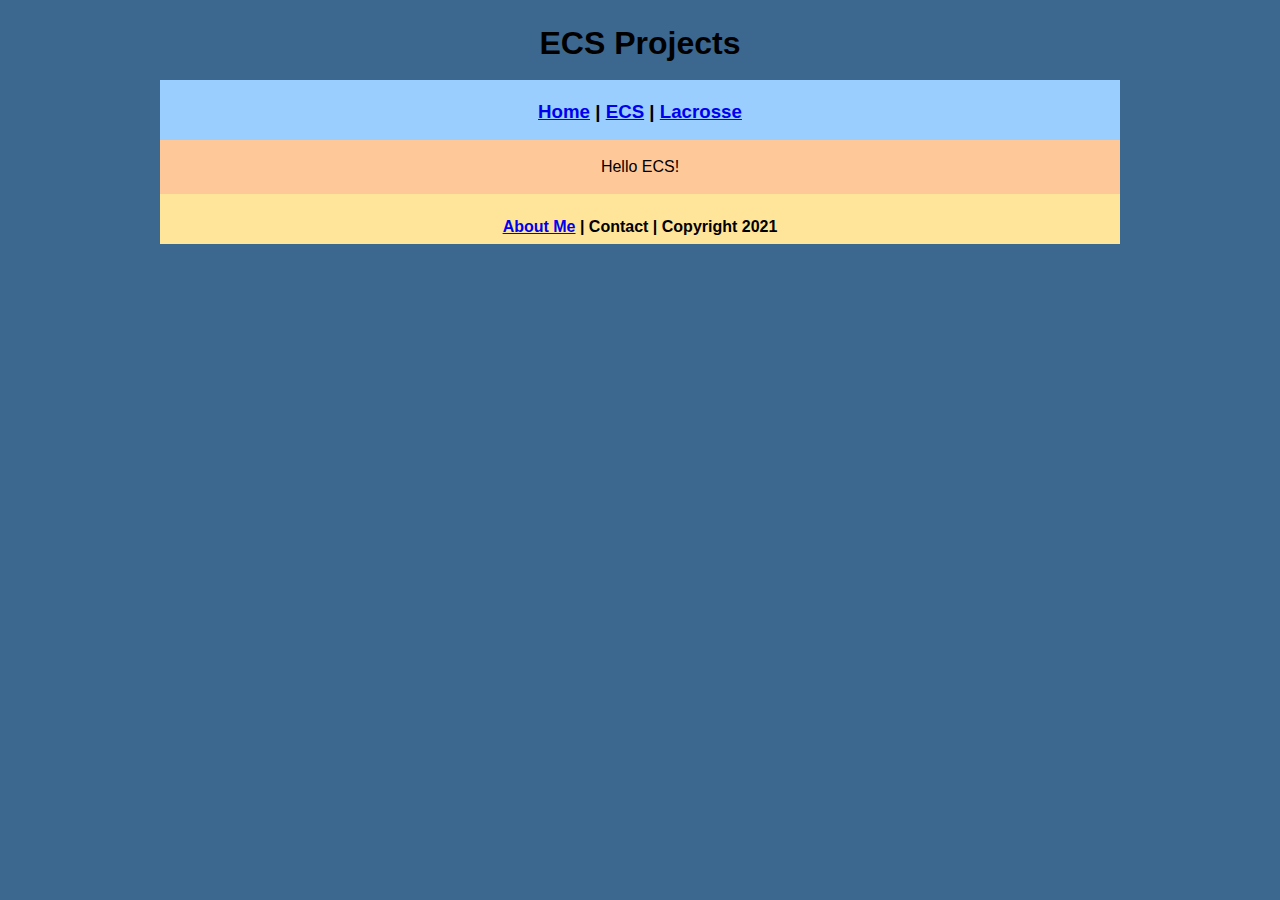
==== ecs/index.html @ b250fe01 "Update index.html" ====
<!DOCTYPE html>
<html class="homePage">
   <head>
      <!-- This is a comment! Text here will be ignored by the browser. -->
      <meta charset="UTF-8">
      <title>ECS Projects</title>
      <link href="../myCSS.css" rel="stylesheet" type="text/css">
   </head>
   <body>
      <div class="container">
         <div class="header">
            <h1>ECS Projects</h1>
         </div>
         <div class="nav">
            <h3> <a href="../index.html">Home</a> | <a href="index.html">ECS</a> | <a href="../lacrosse/index.html">Lacrosse</a> </h3>
         </div>
         <div class="content">
            <p>Hello ECS!</p>
         </div>
         <div class="footer">
            <h4> <a href="../aboutme.html">About Me</a> | Contact | Copyright 2021</h4>
         </div>
      </div>
   </body>
</html>
---- myCSS.css ----
@charset "UTF-8";
/* This is a comment! Text here will be ignored by the browser. */
body {
margin: 0 auto; font: 100%/1.4 Verdana, Arial, Helvetica, sans-serif;
}
.homePage {
background: #3C678F;
}
.container {
width: 960px;
margin: 0 auto;
}
.header {
background: #3C678F;
text-align: center;
margin: 0px;
padding: 5;
float: left;
width: 100%;
height: 80px;
}
.nav {
background: #99CEFF;
margin: 0px;
padding: 5;
float: left;
width: 100%;
height: 60px;
text-align: center;
}
.content {
background: #FFC899;
margin: 0px;
float: left;
width: 100%;
text-align: center;
}
.footer {
background: #FFE599;
margin: 0px;
float: left;
width: 100%;
height: 50px;
text-align: center;
}
a:link {
     color: ##4E7BFF;
}
a:visited {
     color: #FEFFFD;
}
a:hover, a:active, a:focus { 
     text-decoration: underline;
}
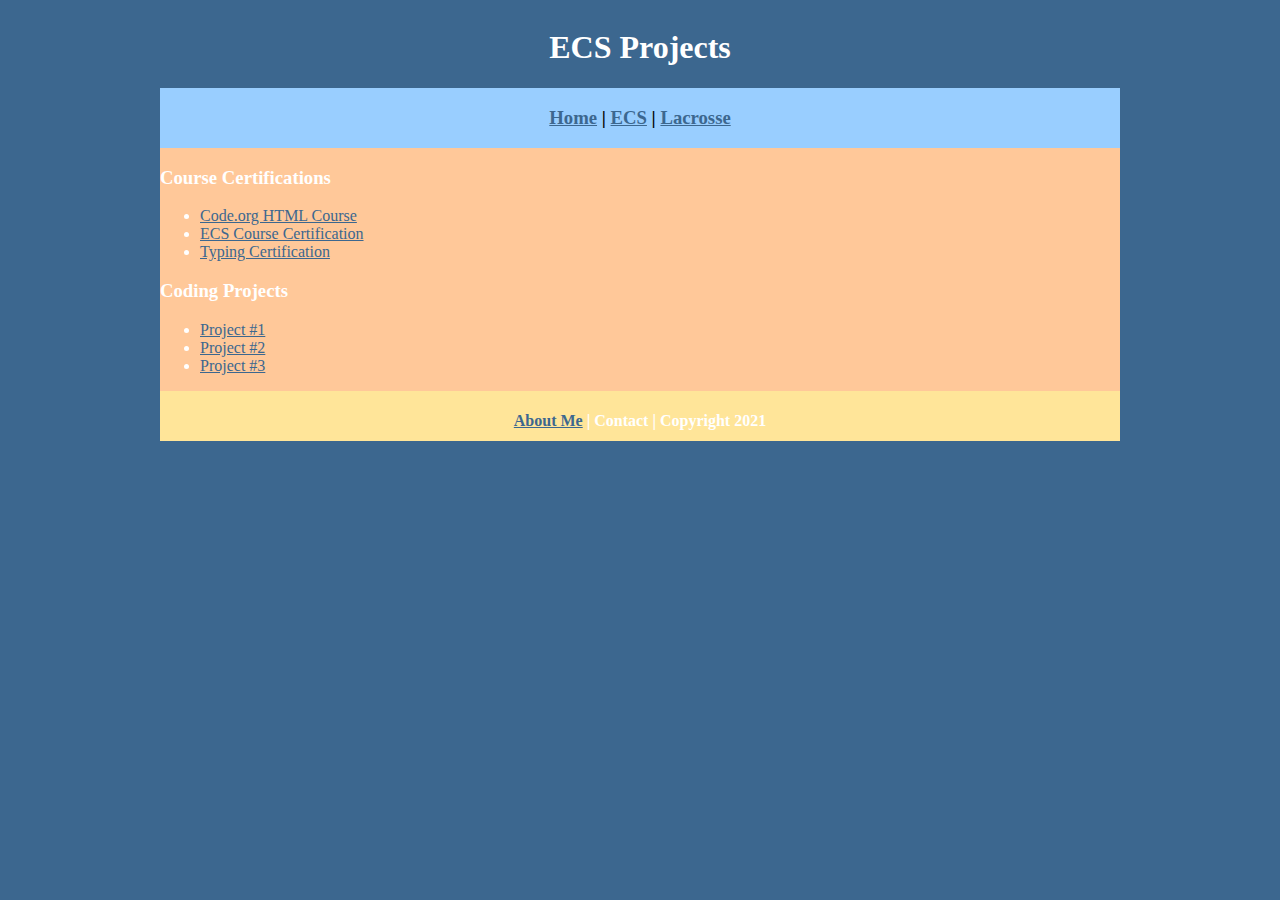
==== commit f8857715: "Update index.html" ====
--- a/ecs/index.html
+++ b/ecs/index.html
@@ -15,7 +15,18 @@
             <h3> <a href="../index.html">Home</a> | <a href="index.html">ECS</a> | <a href="../lacrosse/index.html">Lacrosse</a> </h3>
          </div>
          <div class="content">
-            <p>Hello ECS!</p>
+            <h3> Course Certifications</h3>
+            <ul>
+               <li><a href="#">Code.org HTML Course</a></li>
+               <li><a href="#">ECS Course Certification</a></li>
+               <li><a href="#">Typing Certification</a></li>
+            </ul>
+            <h3>Coding Projects</h3>
+            <ul>
+               <li><a href="#">Project #1</a></li>
+                <li><a href="#">Project #2</a></li>
+               <li><a href="#">Project #3</a></li>
+            </ul>
          </div>
          <div class="footer">
             <h4> <a href="../aboutme.html">About Me</a> | Contact | Copyright 2021</h4>
--- a/myCSS.css
+++ b/myCSS.css
@@ -1,4 +1,4 @@
-@charset "UTF-8";
+t@charset "UTF-8";
 /* This is a comment! Text here will be ignored by the browser. */
 body {
 margin: 0 auto; font: 100%/1.4 Verdana, Arial, Helvetica, sans-serif;
@@ -13,6 +13,7 @@
 .header {
 background: #3C678F;
 text-align: center;
+color: white;
 margin: 0px;
 padding: 5;
 float: left;
@@ -33,7 +34,8 @@
 margin: 0px;
 float: left;
 width: 100%;
-text-align: center;
+color: White;
+text-align: left;
 }
 .footer {
 background: #FFE599;
@@ -41,13 +43,14 @@
 float: left;
 width: 100%;
 height: 50px;
+color: white;
 text-align: center;
 }
 a:link {
-     color: ##4E7BFF;
+     color: #3C678F;
 }
 a:visited {
-     color: #FEFFFD;
+     color: #3C678F;
 }
 a:hover, a:active, a:focus { 
      text-decoration: underline;
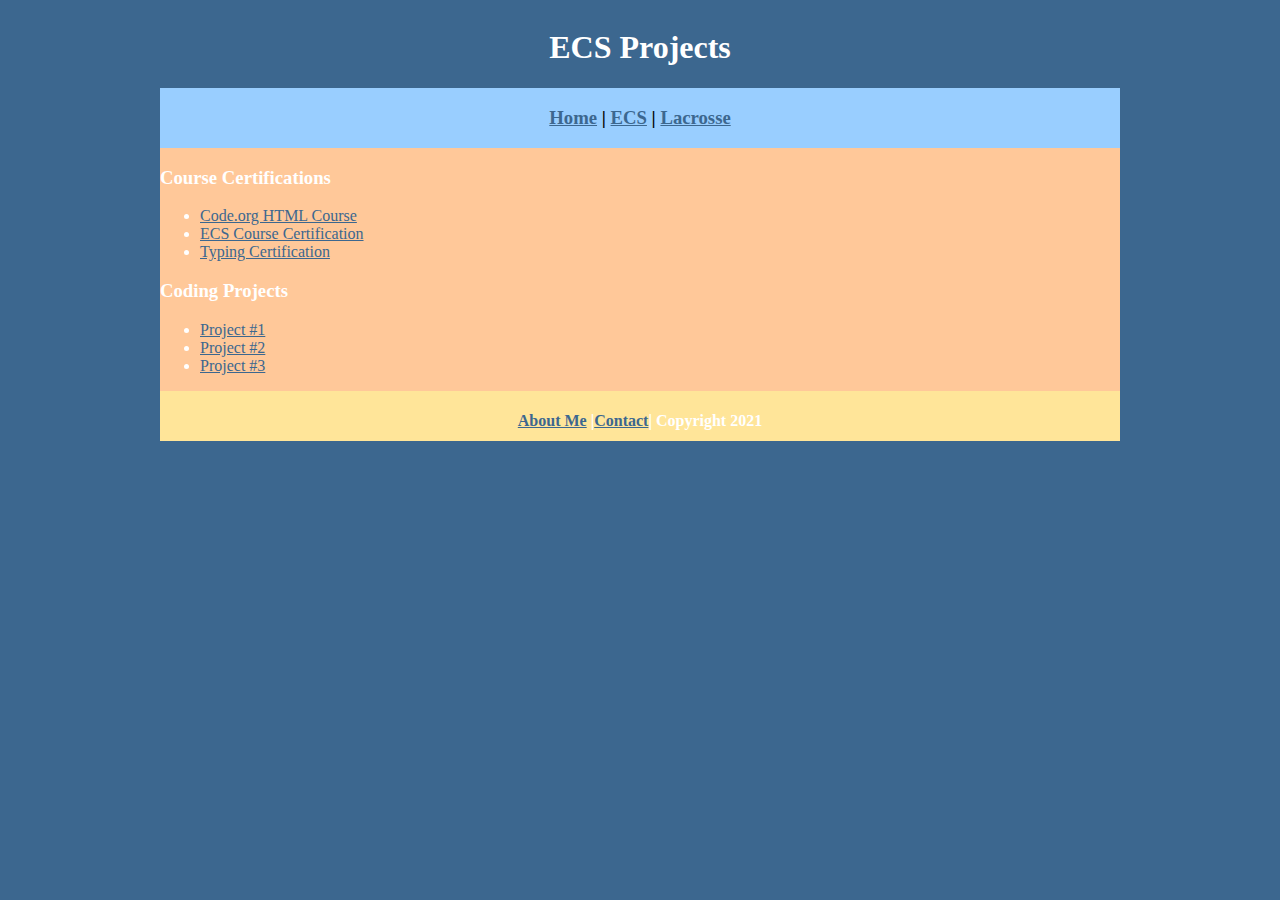
==== commit 61e88c4e: "Update index.html" ====
--- a/ecs/index.html
+++ b/ecs/index.html
@@ -29,7 +29,7 @@
             </ul>
          </div>
          <div class="footer">
-            <h4> <a href="../aboutme.html">About Me</a> | Contact | Copyright 2021</h4>
+            <h4> <a href="../aboutme.html">About Me</a> |<a href="mailto:9691218@graniteschools.org">Contact</a>| Copyright 2021</h4>
          </div>
       </div>
    </body>
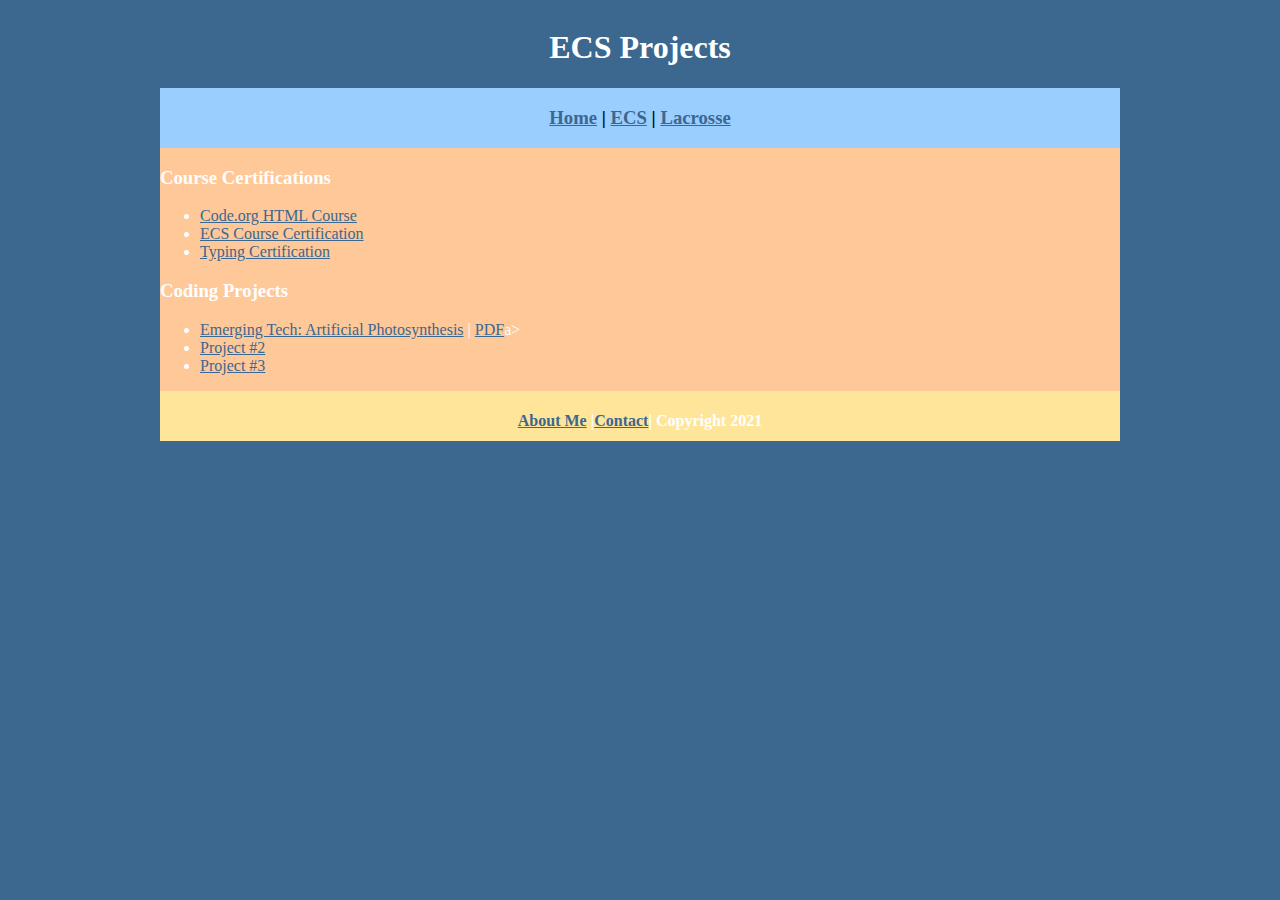
==== commit 6b363822: "Update index.html" ====
--- a/ecs/index.html
+++ b/ecs/index.html
@@ -23,7 +23,7 @@
             </ul>
             <h3>Coding Projects</h3>
             <ul>
-               <li><a href="#">Project #1</a></li>
+               <li><a AI Research Project: <a href= "EmergingTecPhotosynthesis.pptx">Emerging Tech: Artificial Photosynthesis</a> | <a href="EmergingTech.pdf">PDF</a>a> </li>
                 <li><a href="#">Project #2</a></li>
                <li><a href="#">Project #3</a></li>
             </ul>
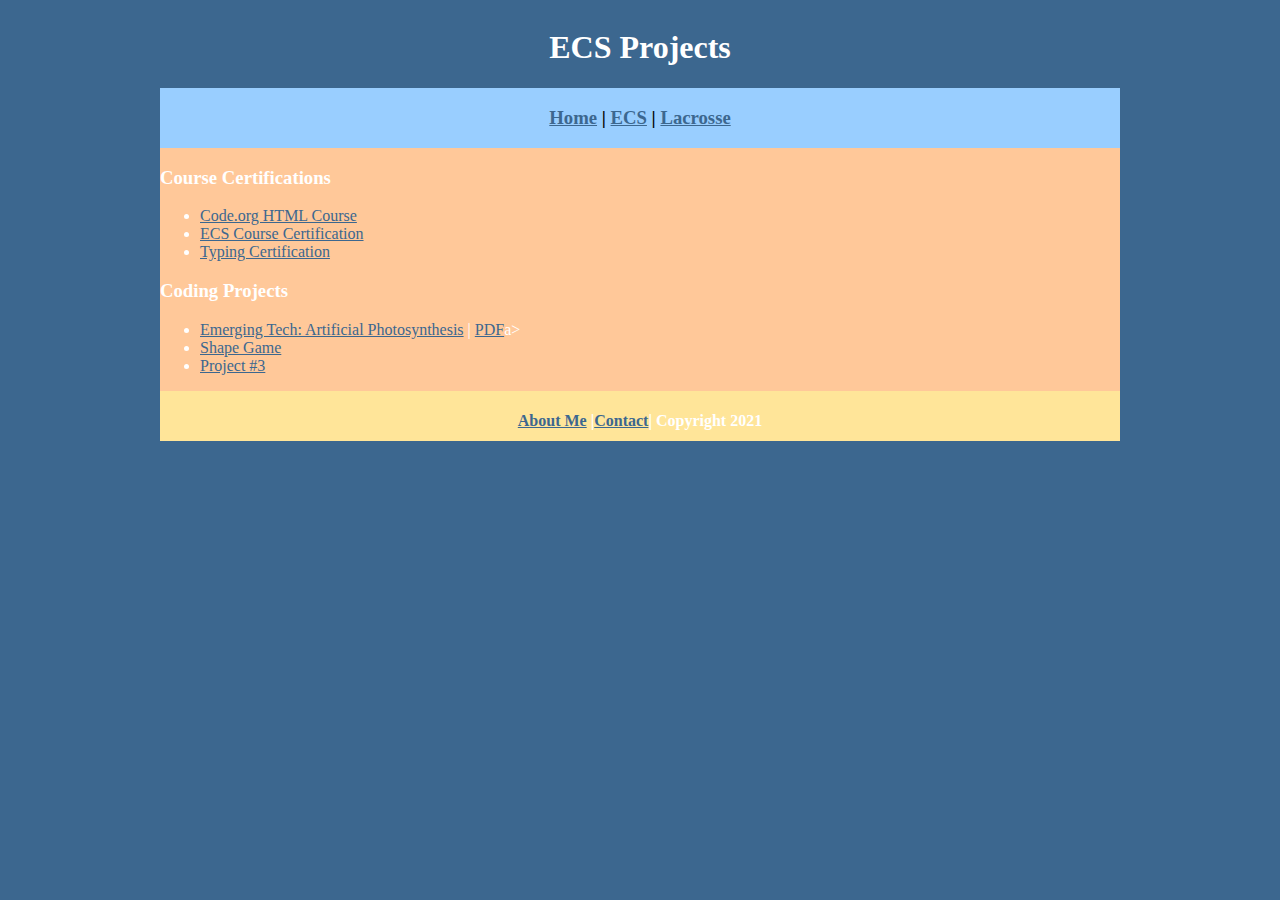
==== commit ea3028ff: "Update index.html" ====
--- a/ecs/index.html
+++ b/ecs/index.html
@@ -19,12 +19,12 @@
             <ul>
                <li><a href="#">Code.org HTML Course</a></li>
                <li><a href="#">ECS Course Certification</a></li>
-               <li><a href="#">Typing Certification</a></li>
+               <li><a href="Screenshot 2024-05-20 at 2.03.11 PM.png">Typing Certification</a></li>
             </ul>
             <h3>Coding Projects</h3>
             <ul>
                <li><a AI Research Project: <a href= "EmergingTecPhotosynthesis.pptx">Emerging Tech: Artificial Photosynthesis</a> | <a href="EmergingTech.pdf">PDF</a>a> </li>
-                <li><a href="#">Project #2</a></li>
+                <li><a href=""> Shape Game</a></li>
                <li><a href="#">Project #3</a></li>
             </ul>
          </div>
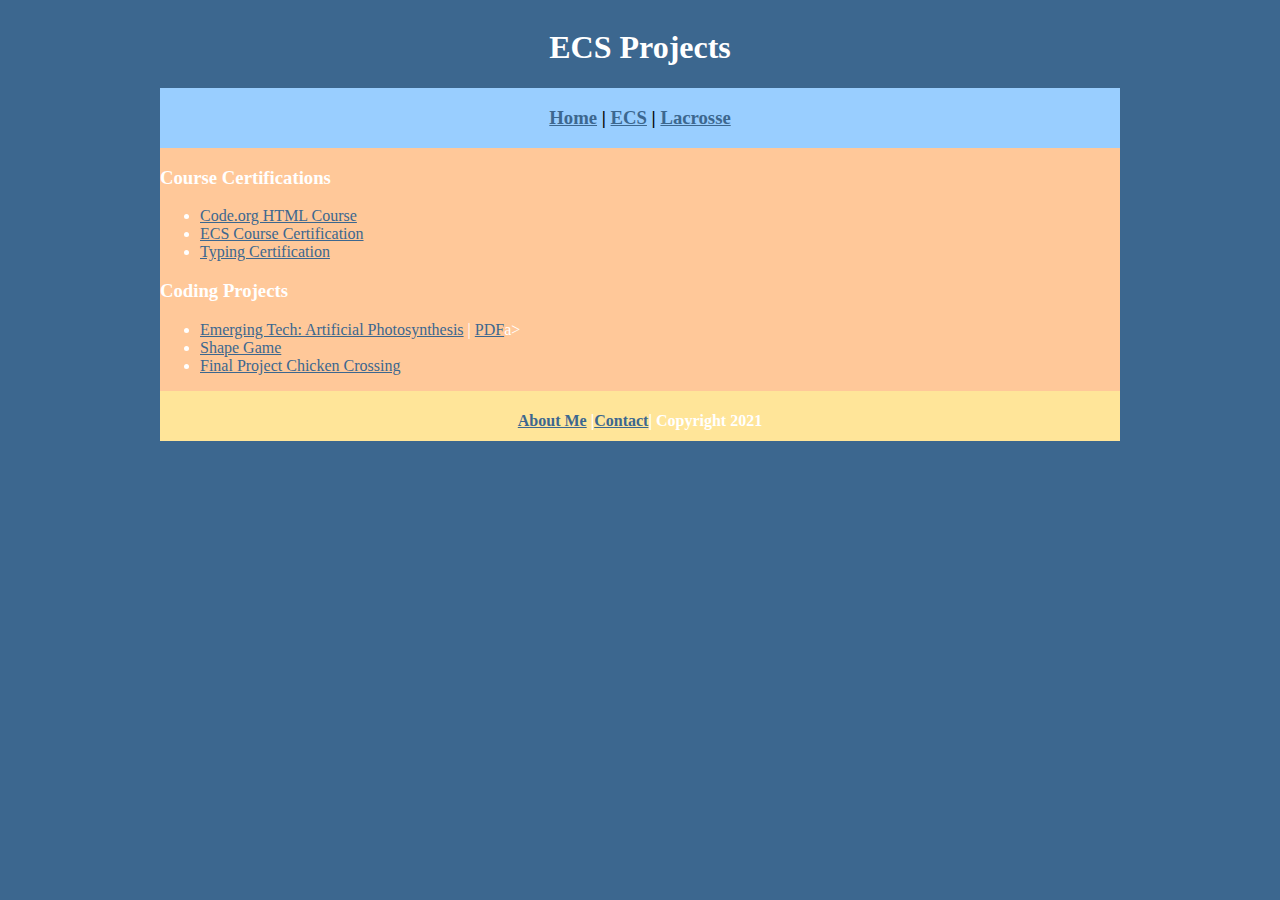
==== commit ac4d6794: "Update index.html" ====
--- a/ecs/index.html
+++ b/ecs/index.html
@@ -24,8 +24,8 @@
             <h3>Coding Projects</h3>
             <ul>
                <li><a AI Research Project: <a href= "EmergingTecPhotosynthesis.pptx">Emerging Tech: Artificial Photosynthesis</a> | <a href="EmergingTech.pdf">PDF</a>a> </li>
-                <li><a href=""> Shape Game</a></li>
-               <li><a href="#">Project #3</a></li>
+                <li><a href="Shape_Game.pde"> Shape Game</a></li>
+               <li><a href="chickencrossing_png.pde.zip">Final Project Chicken Crossing</a></li>
             </ul>
          </div>
          <div class="footer">
